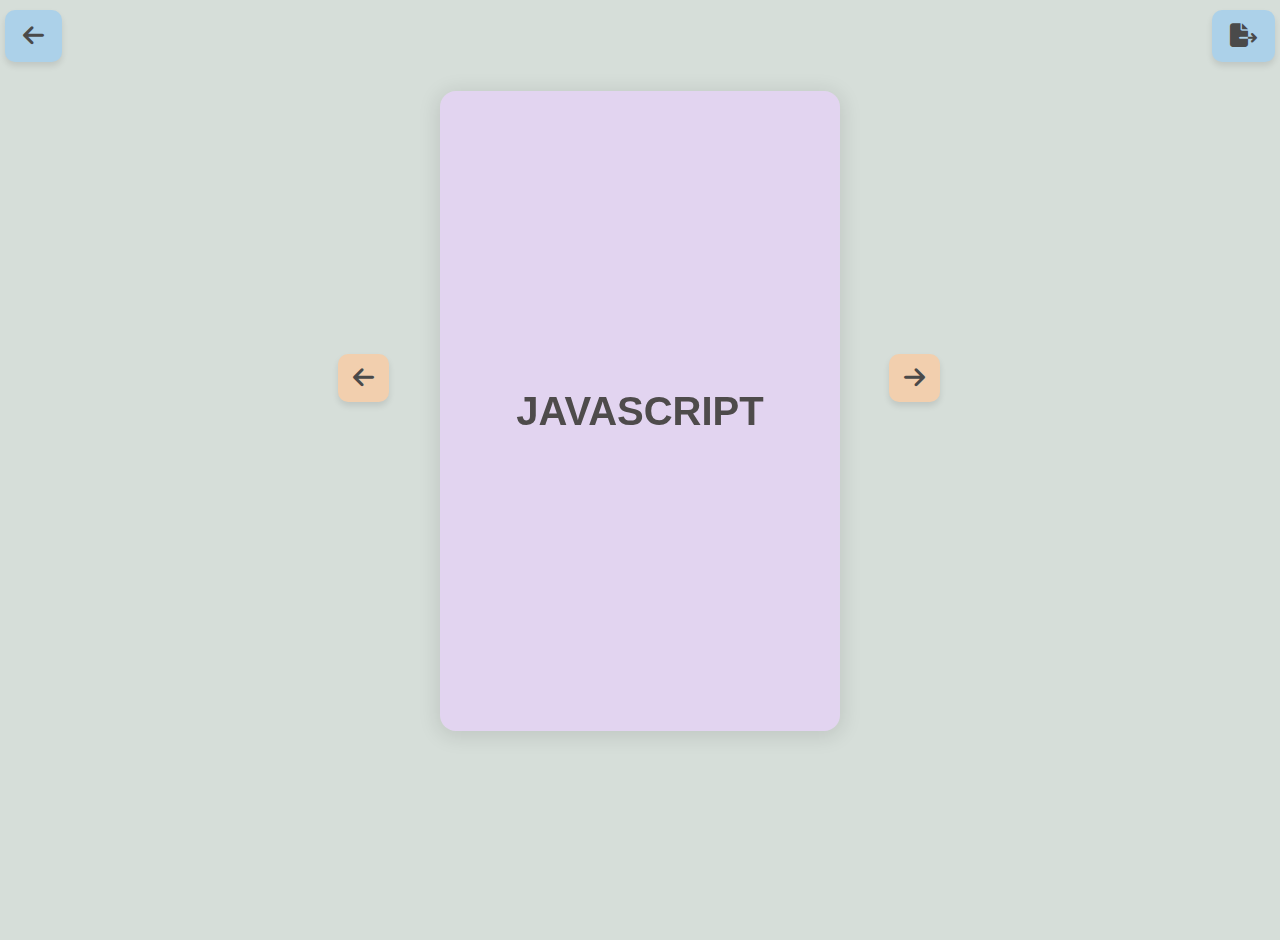
==== flashcards.html @ d551083b "first commit" ====
<!DOCTYPE html>
<html lang="en">
<head>
    <meta charset="UTF-8">
    <meta name="viewport" content="width=device-width, initial-scale=1.0">
    <link rel="stylesheet" href="styles.css" />
    <link rel="stylesheet" href="https://cdnjs.cloudflare.com/ajax/libs/font-awesome/6.5.0/css/all.min.css">
    <title>Flash Card</title>
</head>
<body id="flashcard">
    <div class="buttons">
        <button id="back-btn" class="navigation-btn" title="Back"><i class="fa fa-arrow-left" aria-hidden="true"></i></button>
        <button id="export-btn" class="navigation-btn" title="Export">  <i class="fas fa-file-export"></i></button>
    </div>
    <div class="flashcard-container">
        
        <button id="prev-btn" class="navigation-btn left-btn" title="Previous"><i class="fa fa-arrow-left" aria-hidden="true"></i></button>

        <!-- Flashcard -->
        <div class="card">
            <div class="card_inner">
                <div class="card_face card_face--front">
                    <h2 id="card_concept">Concept</h2>
                </div>
                <div class="card_face card_face--back">
                    <div class="card_body">
                        <p id="card_definition"></p>
                    </div>
                </div>
            </div>
        </div>

        <!-- Botón Next -->
        <button id="next-btn" class="navigation-btn right-btn" title="Next"><i class="fa fa-arrow-right" aria-hidden="true"></i></button>
    </div>
    <script src="script.js"></script>
</body>
</html>
---- styles.css ----
/* General Styles */
body {
    flex-direction: column;
    margin: 0;
    font-family: Arial, sans-serif;
    background-color: #f7f6f3; 
    display: flex;
    justify-content: center;
    align-items: center;
    height: 100vh;
    padding: 10px;
}

#index {
    background-image: url('img2.jpg');
    background-size: cover; 
    background-position: center; 
}

#flashcard {
    background-color: #d6ded9; 
}

.container {
    text-align: center;
    max-width: 500px; 
    width: 100%;
}

h1 {
    font-size: 2rem;
    color: #4a4a4a; 
    margin-bottom: 20px;
}

/* Buttons */
button {
    font-size: 1.5rem; /* Reducir el tamaño del texto en botones */
    padding: 10px 20px; /* Botones más pequeños */
    /* padding: 12px 25px; */
    /* font-size: 2rem; */
    border: none;
    border-radius: 10px;
    cursor: pointer;
    transition: background-color 0.3s, box-shadow 0.3s;
    background-color: #a3c9a8;
    color: #4a4a4a; 
    box-shadow: 0px 4px 6px rgba(0, 0, 0, 0.1);
}

button:hover {
    background-color: #92b896; 
    box-shadow: 0px 6px 8px rgba(0, 0, 0, 0.15);
}

.buttons {
    display: flex;
    gap: 20px;
    justify-content: center;
    flex-wrap: wrap;
    flex-direction: column; /* Botones en una sola columna */
    gap: 10px; /* Separación adecuada entre ellos */
}

button:active {
    box-shadow: none;
    transform: scale(0.98);
}

/* Pop-up Styles */
.popup {
    position: fixed;
    top: 0;
    left: 0;
    width: 100%;
    height: 100%;
    background-color: rgba(0, 0, 0, 0.5);
    display: flex;
    justify-content: center;
    align-items: center;
}

.popup.hidden {
    display: none;
}

.popup-content {
    background-color: #fff;
    /* padding: 20px; */
    border-radius: 10px;
    /* width: 90%; */
    /* max-width: 400px; */
    box-shadow: 0 4px 10px rgba(0, 0, 0, 0.2);
    text-align: center;
    padding: 15px; /* Espaciado más ajustado */
    width: 100%; /* Asegurar que ocupe el ancho de la pantalla */
    max-width: 350px; /* Límite máximo para evitar que sea demasiado ancho */
}

.popup-content h2 {
    margin-top: 0;
    color: #4a4a4a;
}

/* Form Styles */
form label {
    display: block;
    margin: 10px 0 5px;
    text-align: left;
    color: #4a4a4a;
}

form input, form textarea {
    width: 90%;
    padding: 12px;
    margin-bottom: 10px;
    border: 1px solid #ddd;
    border-radius: 8px;
    /* font-size: 1rem; */
    background-color: #f7f6f3;
    color: #4a4a4a;
    /*width: 100%;  Usar todo el ancho disponible */
    font-size: 0.9rem; /* Texto más pequeño */
}

form input:focus, form textarea:focus {
    outline: none;
    border-color: #a3c9a8;
}

/* Pop-up Buttons */
.popup-buttons {
    display: flex;
    justify-content: space-between;
    gap: 10px;
}

.popup-buttons button {
    flex: 1;
    padding: 10px;
    font-size: 1rem;
}

/* Flashcard Container */
.flashcard-container {
    position: relative;
    display: flex;
    justify-content: center;
    align-items: center !important;
    width: 80%;
    max-width: 600px;

    flex-direction: column; /* NUEVO: Apila contenido en pantallas pequeñas */
    padding: 10px; /* NUEVO: Espaciado en móviles */

    margin: 0 auto; /* Centrar horizontalmente */
    padding: 0; /* Eliminar paddings extra */
    top: -5%; /* NUEVO: Subir el contenedor en pantallas pequeñas */
    transform: translateY(-10%); /* Ajustar la posición vertical */
}

/* Navigation Buttons */
.navigation-btn {
    /* font-size: 18px;  */
    position: absolute;
    top: 50%;
     transform: translateY(-50%); 
    background-color: #f2cfae;
    color: #4a4a4a;
    border: none;
    padding: 12px 18px;
    border-radius: 10px;
    cursor: pointer;
    transition: background-color 0.3s, box-shadow 0.3s; 

    font-size: 1.2rem; /* NUEVO: Reducir tamaño del texto en botones */
    padding: 8px 12px; /* NUEVO: Botones más pequeños */

    z-index: 2; /* NUEVO: Prioridad sobre la tarjeta */


}

.navigation-btn:hover {
    background-color: #e3b998; /* Naranja pastel un poco más oscuro */
}

.left-btn {
    /* left: -60px; */
    left: 10px;
}

.right-btn {
    /* right: -20px; */
    right: 10px;
}

#back-btn, #export-btn {
    /* font-size: 24px;  */
    position: absolute;
    /* top: 10px; */
    transform: none;
    background-color: #acd1e9; /* Azul pastel claro */
    color: #4a4a4a;

    font-size: 20px; /* NUEVO: Tamaño más pequeño */
    padding: 8px 12px; /* NUEVO: Espaciado más compacto */
    top: 5px; /* NUEVO: Posición más alta en pantallas pequeñas */
}

#back-btn:hover, #export-btn:hover {
    background-color: #94b9d1; /* Azul pastel más oscuro */
}

#back-btn {
    left: 5px; /* NUEVO: Ajustar posición izquierda */
    /* left: 10px; */
}

#export-btn {
    /* right: 10px; */
    right: 5px; /* NUEVO: Ajustar posición derecha */
}

/* Card Styles */
.card {
     margin: 100px auto 0; 
    /* width: 400px;
    height: 600px;  */
    perspective: 1000px;
    /*width: 100%; Ajustar al ancho de la pantalla */
    /*max-width: 300px;  Límite máximo */
    /* height: auto; Altura automática */

    /*width: 100%; NUEVO: Ajustar al ancho de la pantalla */
   /* max-width: 300px;  NUEVO: Límite máximo para dispositivos pequeños */
   /* height: auto; /* NUEVO: Ajustar altura automáticamente */

   width: 90%; /* Usar el 90% del ancho disponible */
   max-width: 400px; /* Limitar el tamaño en pantallas grandes */
   height: auto; /* Permitir altura automática */
   aspect-ratio: 2 / 3; /* NUEVO: Mantener relación de aspecto 2:3 */


   z-index: 1; /* NUEVO: Prioridad visual de la tarjeta */
   position: relative; /* Asegurar la posición independiente de los botones */
}

.card_inner {
    padding-bottom: 40px;
    margin-bottom: 300px;
    width: 100%;
    height: 100%;
    transition: transform 0.6s;
    transform: rotateY(0deg);
    transform-style: preserve-3d;
    cursor: pointer;
    position: relative;
}

.card_inner.is-flipped {
    transform: rotateY(180deg);
}

.card_face {
    position: absolute;
    width: 100%;
    height: 100%;
    -webkit-backface-visibility: hidden;
    backface-visibility: hidden;
    border-radius: 16px;
    box-shadow: 0px 3px 20px 3px rgba(0, 0, 0, 0.1);
    margin-bottom:300 ;


}

.card_face--front {
    background-color: #e2d4f0; /* Lila pastel claro */
    display: flex;
    align-items: center;
    justify-content: center;
}

.card_face--front h2 {
    color: #4e4b4b;
    /* font-size: 40px; */


    font-size: 1.5rem;
    /* font-size: 1.5rem; Reducir tamaño del texto en tarjetas */
}

.card_face--back {
    background-color: #d5e8d4; /* Verde pastel claro */
    transform: rotateY(180deg);
}


.card_body {
    display: flex; 
    justify-content: center; 
    align-items: center; 
    height: 100%; 
    text-align: center; 
}

.card_body p{
    text-align: center;
    /* font-size:30px;  */
    color: #4a4a4a;
    line-height: 1.5;
    /* font-size: 1.5rem; Reducir tamaño del texto en tarjetas */
    font-size: 1.5rem;
}


/* Animations */
.card.slide-out {
    animation: slide-out 0.2s forwards;
}

.card.slide-in {
    animation: slide-in 0.2s forwards;
}

@keyframes slide-out {
    from {
        transform: translateX(0);
        opacity: 1;
    }
    to {
        transform: translateX(-100%);
        opacity: 0;
    }
}

@keyframes slide-in {
    from {
        transform: translateX(100%);
        opacity: 0;
    }
    to {
        transform: translateX(0);
        opacity: 1;
    }
}

/* Variables */
:root {
    --primary: #a3c9a8; /* Verde pastel */
    --secondary: #f2cfae; /* Naranja pastel */
    --light: #f7f6f3; /* Fondo pastel claro */
    --dark: #4a4a4a; /* Gris sobrio */
}

#card_definition{
    margin:20px ; 
}
#card_concept{
    margin:20px ; 
}


@media (min-width: 768px) {
    /* Cambios para tablets y pantallas más grandes */
    body {
        flex-direction: row; /* Volver a disposición horizontal */
        padding: 20px;
    }

    .buttons {
        flex-direction: row; /* Botones en fila */
        gap: 20px; /* Mayor separación entre botones */
    }

    .popup-content {
        width: 80%; /* Aumentar el ancho en tablets */
        max-width: 400px;
    }

    .card {
        max-width: 400px; /* Ajustar tarjetas a pantallas más grandes */
    }

    .card_body p, .card_face--front h2 {
        font-size: 2rem; /* Texto más grande */
    }

    .flashcard-container {
        flex-direction: row; /* Contenido en fila para pantallas medianas */
        padding: 20px; /* Más espaciado */
        top: 10%; /* Ajustar posición superior para pantallas pequeñas */
        transform: translateY(-5%);
        align-items: center !important;
    }

    .navigation-btn {
        font-size: 1.5rem; /* Botones más grandes */
        padding: 10px 15px; /* Ajustar espaciado */
top:40%;
        
    }

    .left-btn {
        left: 2cqb; /* Posición original */
        
    }

    .right-btn {
        right: 20px; /* Posición original */
    }

    #back-btn, #export-btn {
        font-size: 24px; /* Tamaño original */
        padding: 12px 18px; /* Espaciado original */

        position: absolute;
    top: 10px; /* Posición fija en la parte superior */
    z-index: 3; /* Asegurar que siempre estén visibles */
    }


    @media (min-width: 1024px) {
        .flashcard-container {
            top: -2%; /* Dejar más espacio en pantallas grandes */
            transform: translateY(-15%);
            align-items: center !important;
        }
        /* NUEVO: Cambios para pantallas grandes */
        .card {
            max-width: 400px !important; /* Mayor tamaño para tarjetas */
            max-height: 600px !important;
        }
    
        .card_face--front h2 {
            font-size: 40px;
        }
        .card_body p{
            font-size: 1.5rem; /* Texto más grande */
        }

        .navigation-btn {
           
    top:55%;
            
        }
    }

}
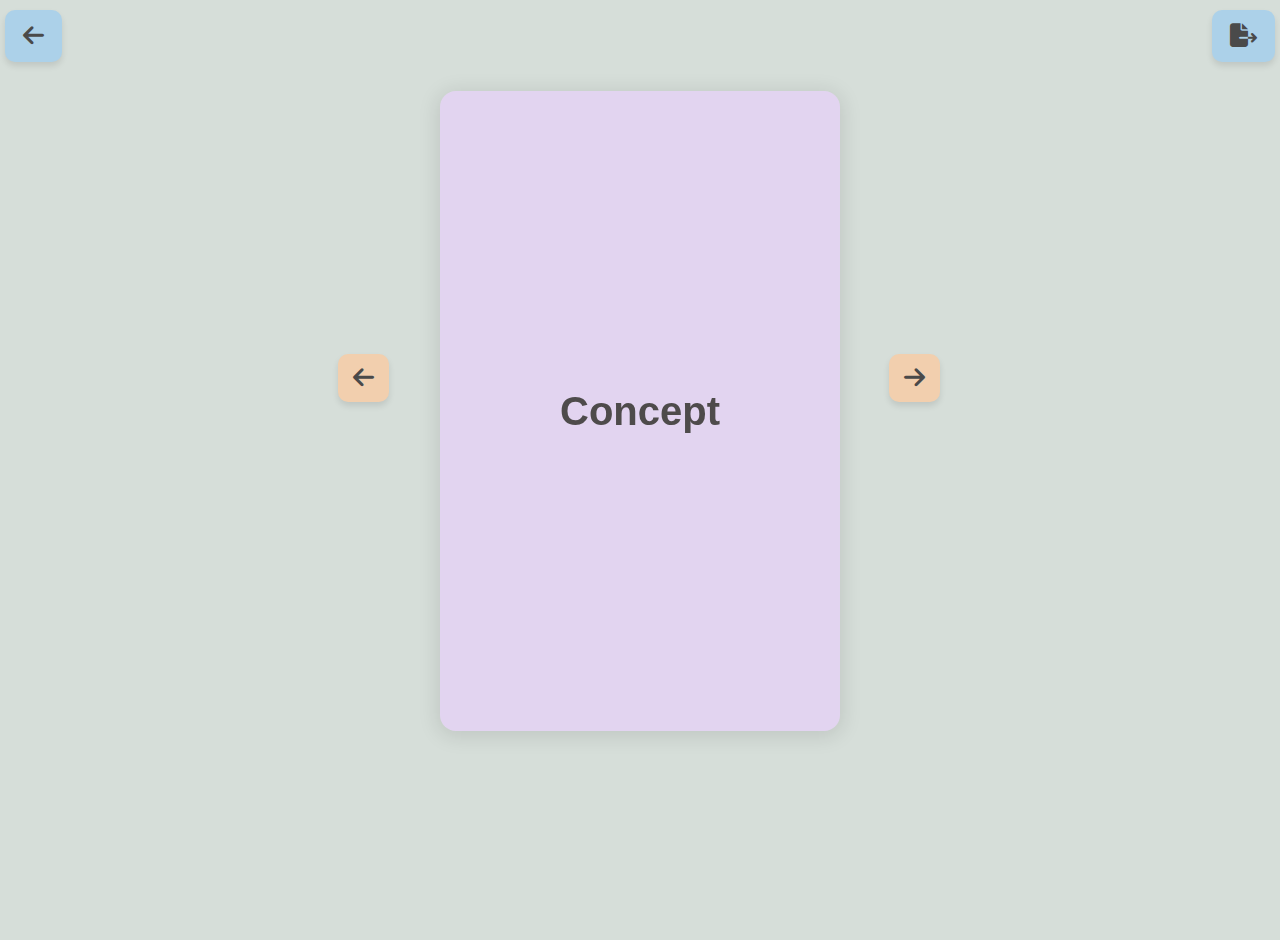
==== commit 998e4d0f: "updates2" ====
--- a/flashcards.html
+++ b/flashcards.html
@@ -12,11 +12,8 @@
         <button id="back-btn" class="navigation-btn" title="Back"><i class="fa fa-arrow-left" aria-hidden="true"></i></button>
         <button id="export-btn" class="navigation-btn" title="Export">  <i class="fas fa-file-export"></i></button>
     </div>
-    <div class="flashcard-container">
-        
+    <div class="flashcard-container">       
         <button id="prev-btn" class="navigation-btn left-btn" title="Previous"><i class="fa fa-arrow-left" aria-hidden="true"></i></button>
-
-        <!-- Flashcard -->
         <div class="card">
             <div class="card_inner">
                 <div class="card_face card_face--front">
@@ -29,8 +26,6 @@
                 </div>
             </div>
         </div>
-
-        <!-- Botón Next -->
         <button id="next-btn" class="navigation-btn right-btn" title="Next"><i class="fa fa-arrow-right" aria-hidden="true"></i></button>
     </div>
     <script src="script.js"></script>
--- a/styles.css
+++ b/styles.css
@@ -1,5 +1,4 @@
 
-/* General Styles */
 body {
     flex-direction: column;
     margin: 0;
@@ -11,6 +10,10 @@
     height: 100vh;
     padding: 10px;
 }
+body, html {
+    overflow: hidden; 
+    height: 100%; 
+}
 
 #index {
     background-image: url('img2.jpg');
@@ -34,10 +37,9 @@
     margin-bottom: 20px;
 }
 
-/* Buttons */
 button {
-    font-size: 1.5rem; /* Reducir el tamaño del texto en botones */
-    padding: 10px 20px; /* Botones más pequeños */
+    font-size: 1.5rem; 
+    padding: 10px 20px; 
     /* padding: 12px 25px; */
     /* font-size: 2rem; */
     border: none;
@@ -59,8 +61,8 @@
     gap: 20px;
     justify-content: center;
     flex-wrap: wrap;
-    flex-direction: column; /* Botones en una sola columna */
-    gap: 10px; /* Separación adecuada entre ellos */
+    flex-direction: column;
+    gap: 10px; 
 }
 
 button:active {
@@ -68,7 +70,6 @@
     transform: scale(0.98);
 }
 
-/* Pop-up Styles */
 .popup {
     position: fixed;
     top: 0;
@@ -93,9 +94,9 @@
     /* max-width: 400px; */
     box-shadow: 0 4px 10px rgba(0, 0, 0, 0.2);
     text-align: center;
-    padding: 15px; /* Espaciado más ajustado */
-    width: 100%; /* Asegurar que ocupe el ancho de la pantalla */
-    max-width: 350px; /* Límite máximo para evitar que sea demasiado ancho */
+    padding: 15px; 
+    width: 100%; 
+    max-width: 350px; 
 }
 
 .popup-content h2 {
@@ -120,8 +121,8 @@
     /* font-size: 1rem; */
     background-color: #f7f6f3;
     color: #4a4a4a;
-    /*width: 100%;  Usar todo el ancho disponible */
-    font-size: 0.9rem; /* Texto más pequeño */
+   
+    font-size: 0.9rem;
 }
 
 form input:focus, form textarea:focus {
@@ -129,7 +130,7 @@
     border-color: #a3c9a8;
 }
 
-/* Pop-up Buttons */
+
 .popup-buttons {
     display: flex;
     justify-content: space-between;
@@ -142,7 +143,6 @@
     font-size: 1rem;
 }
 
-/* Flashcard Container */
 .flashcard-container {
     position: relative;
     display: flex;
@@ -151,16 +151,14 @@
     width: 80%;
     max-width: 600px;
 
-    flex-direction: column; /* NUEVO: Apila contenido en pantallas pequeñas */
-    padding: 10px; /* NUEVO: Espaciado en móviles */
-
-    margin: 0 auto; /* Centrar horizontalmente */
-    padding: 0; /* Eliminar paddings extra */
-    top: -5%; /* NUEVO: Subir el contenedor en pantallas pequeñas */
-    transform: translateY(-10%); /* Ajustar la posición vertical */
-}
-
-/* Navigation Buttons */
+    flex-direction: column;
+    padding: 10px; 
+    margin: 0 auto; 
+    padding: 0; 
+    top: -5%; 
+    transform: translateY(-10%); 
+}
+
 .navigation-btn {
     /* font-size: 18px;  */
     position: absolute;
@@ -174,16 +172,16 @@
     cursor: pointer;
     transition: background-color 0.3s, box-shadow 0.3s; 
 
-    font-size: 1.2rem; /* NUEVO: Reducir tamaño del texto en botones */
-    padding: 8px 12px; /* NUEVO: Botones más pequeños */
-
-    z-index: 2; /* NUEVO: Prioridad sobre la tarjeta */
+    font-size: 1.2rem; 
+    padding: 8px 12px; 
+
+    z-index: 2; 
 
 
 }
 
 .navigation-btn:hover {
-    background-color: #e3b998; /* Naranja pastel un poco más oscuro */
+    background-color: #e3b998; 
 }
 
 .left-btn {
@@ -201,26 +199,26 @@
     position: absolute;
     /* top: 10px; */
     transform: none;
-    background-color: #acd1e9; /* Azul pastel claro */
-    color: #4a4a4a;
-
-    font-size: 20px; /* NUEVO: Tamaño más pequeño */
-    padding: 8px 12px; /* NUEVO: Espaciado más compacto */
-    top: 5px; /* NUEVO: Posición más alta en pantallas pequeñas */
+    background-color: #acd1e9; 
+    color: #4a4a4a;
+
+    font-size: 20px; 
+    padding: 8px 12px; 
+    top: 5px; 
 }
 
 #back-btn:hover, #export-btn:hover {
-    background-color: #94b9d1; /* Azul pastel más oscuro */
+    background-color: #94b9d1; 
 }
 
 #back-btn {
-    left: 5px; /* NUEVO: Ajustar posición izquierda */
+    left: 5px; 
     /* left: 10px; */
 }
 
 #export-btn {
     /* right: 10px; */
-    right: 5px; /* NUEVO: Ajustar posición derecha */
+    right: 5px; 
 }
 
 /* Card Styles */
@@ -229,22 +227,16 @@
     /* width: 400px;
     height: 600px;  */
     perspective: 1000px;
-    /*width: 100%; Ajustar al ancho de la pantalla */
-    /*max-width: 300px;  Límite máximo */
-    /* height: auto; Altura automática */
-
-    /*width: 100%; NUEVO: Ajustar al ancho de la pantalla */
-   /* max-width: 300px;  NUEVO: Límite máximo para dispositivos pequeños */
-   /* height: auto; /* NUEVO: Ajustar altura automáticamente */
-
-   width: 90%; /* Usar el 90% del ancho disponible */
-   max-width: 400px; /* Limitar el tamaño en pantallas grandes */
-   height: auto; /* Permitir altura automática */
-   aspect-ratio: 2 / 3; /* NUEVO: Mantener relación de aspecto 2:3 */
-
-
-   z-index: 1; /* NUEVO: Prioridad visual de la tarjeta */
-   position: relative; /* Asegurar la posición independiente de los botones */
+ 
+
+   width: 90%; 
+   max-width: 400px; 
+   height: auto; 
+   aspect-ratio: 2 / 3; 
+
+
+   z-index: 1; 
+   position: relative; 
 }
 
 .card_inner {
@@ -277,7 +269,7 @@
 }
 
 .card_face--front {
-    background-color: #e2d4f0; /* Lila pastel claro */
+    background-color: #e2d4f0;
     display: flex;
     align-items: center;
     justify-content: center;
@@ -289,11 +281,11 @@
 
 
     font-size: 1.5rem;
-    /* font-size: 1.5rem; Reducir tamaño del texto en tarjetas */
+    
 }
 
 .card_face--back {
-    background-color: #d5e8d4; /* Verde pastel claro */
+    background-color: #d5e8d4; 
     transform: rotateY(180deg);
 }
 
@@ -311,7 +303,7 @@
     /* font-size:30px;  */
     color: #4a4a4a;
     line-height: 1.5;
-    /* font-size: 1.5rem; Reducir tamaño del texto en tarjetas */
+    
     font-size: 1.5rem;
 }
 
@@ -349,10 +341,10 @@
 
 /* Variables */
 :root {
-    --primary: #a3c9a8; /* Verde pastel */
-    --secondary: #f2cfae; /* Naranja pastel */
-    --light: #f7f6f3; /* Fondo pastel claro */
-    --dark: #4a4a4a; /* Gris sobrio */
+    --primary: #a3c9a8; 
+    --secondary: #f2cfae; 
+    --light: #f7f6f3; 
+    --dark: #4a4a4a; 
 }
 
 #card_definition{
@@ -364,94 +356,128 @@
 
 
 @media (min-width: 768px) {
-    /* Cambios para tablets y pantallas más grandes */
+
     body {
-        flex-direction: row; /* Volver a disposición horizontal */
+        flex-direction: row; 
         padding: 20px;
     }
 
     .buttons {
-        flex-direction: row; /* Botones en fila */
-        gap: 20px; /* Mayor separación entre botones */
+        flex-direction: row; 
+        gap: 20px; 
+    }
+
+    button {
+        padding: 12px 25px;
+        font-size: 2rem;
     }
 
     .popup-content {
-        width: 80%; /* Aumentar el ancho en tablets */
+        width: 80%; 
         max-width: 400px;
     }
 
     .card {
-        max-width: 400px; /* Ajustar tarjetas a pantallas más grandes */
+        max-width: 400px; 
     }
 
     .card_body p, .card_face--front h2 {
-        font-size: 2rem; /* Texto más grande */
+        font-size: 2rem; 
     }
 
     .flashcard-container {
-        flex-direction: row; /* Contenido en fila para pantallas medianas */
-        padding: 20px; /* Más espaciado */
-        top: 10%; /* Ajustar posición superior para pantallas pequeñas */
+        flex-direction: row; 
+        padding: 20px; 
+        top: 10%;
         transform: translateY(-5%);
         align-items: center !important;
     }
 
     .navigation-btn {
-        font-size: 1.5rem; /* Botones más grandes */
-        padding: 10px 15px; /* Ajustar espaciado */
+        font-size: 1.5rem; 
+        padding: 10px 15px; 
 top:40%;
         
     }
 
     .left-btn {
-        left: 2cqb; /* Posición original */
+        left: 2cqb; 
         
     }
 
     .right-btn {
-        right: 20px; /* Posición original */
+        right: 20px; 
     }
 
     #back-btn, #export-btn {
-        font-size: 24px; /* Tamaño original */
-        padding: 12px 18px; /* Espaciado original */
+        font-size: 24px; 
+        padding: 12px 18px;
 
         position: absolute;
-    top: 10px; /* Posición fija en la parte superior */
-    z-index: 3; /* Asegurar que siempre estén visibles */
-    }
-
-
-    @media (min-width: 1024px) {
-        .flashcard-container {
-            top: -2%; /* Dejar más espacio en pantallas grandes */
-            transform: translateY(-15%);
-            align-items: center !important;
-        }
-        /* NUEVO: Cambios para pantallas grandes */
-        .card {
-            max-width: 400px !important; /* Mayor tamaño para tarjetas */
-            max-height: 600px !important;
-        }
+    top: 10px; 
+    }
     
-        .card_face--front h2 {
-            font-size: 40px;
-        }
-        .card_body p{
-            font-size: 1.5rem; /* Texto más grande */
-        }
-
-        .navigation-btn {
-           
+
+
+
+   
+
+}
+@media (min-width: 1024px) {
+    button {
+        padding: 12px 25px;
+        font-size: 2rem;
+    }
+    .flashcard-container {
+        top: -2%; 
+        transform: translateY(-15%);
+        align-items: center !important;
+    }
+    button {
+        padding: 12px 25px;
+        font-size: 2rem;
+    }
+    .card {
+        max-width: 400px !important; 
+        max-height: 600px !important;
+    }
+ h1{
+    font-size: 2.5rem;
+ }
+    .card_face--front h2 {
+        font-size: 40px;
+    }
+    .card_body p{
+        font-size: 1.5rem; 
+    }
+
+    .navigation-btn {
+       
     top:55%;
-            
-        }
-    }
-
-}
-
-
-
-
-
-
+        
+    }
+
+    h6{
+        font-size: 1rem;
+    }
+}
+
+
+
+footer {
+    position: fixed;
+    bottom: 0;
+    width: 100%;
+    text-align: center;
+    background-color: rgba(255, 255, 255, 0); 
+    color: #4a4a4a; 
+    padding: 10px 0;
+    font-size: 1rem;
+    box-shadow: 0 -1px 5px rgba(0, 0, 0, 0.1);
+}
+
+footer p {
+    margin: 0;
+    font-family: Arial, sans-serif;
+}
+
